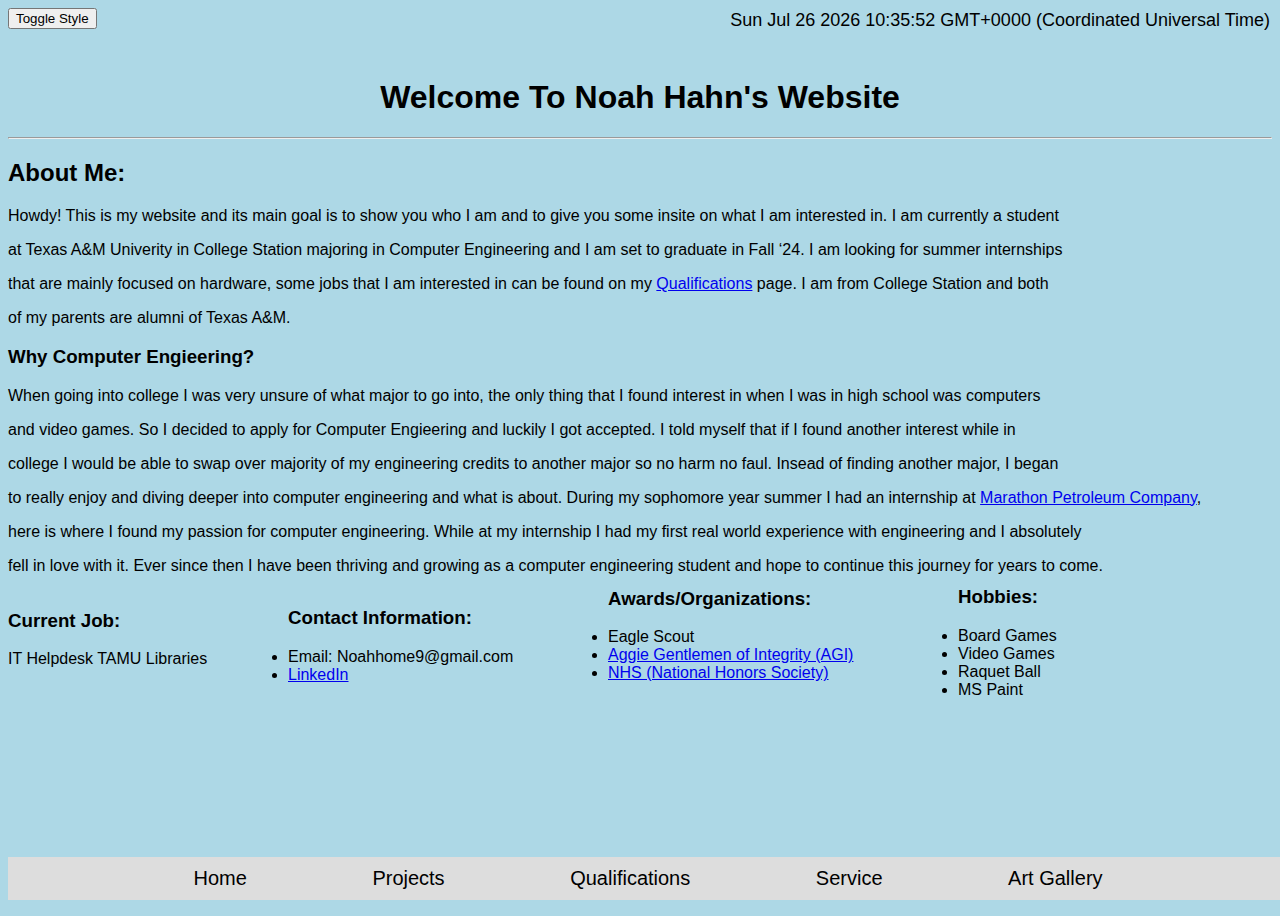
==== Index.html @ 97686591 "Finnished" ====
<!DOCTYPE html>

<head>
    <title>Noah Hahn</title>
    <link id = "css" rel = "stylesheet" type = "text/css" href = "style.css">
</head>

<body>
    <div>
        <button onclick="toggleStyleSheet()" type="button">Toggle Style</button>
        <script src = "function.js"></script>
    </div>
    <!--This is the date/time in the top right-->
    <div id="date-time">
        <script>
            // javascript code to display date and time in top right corner
            var date = new Date();
            document.write(date);
        </script>
    </div>

    <!--Taskbar to navigate-->
    <h1>Welcome To Noah Hahn's Website</h1>
    <hr>
    <div id="task-bar">
        <a href="">Home</a>
        <a href="Technical_Portfolio.html">Projects</a>
        <a href="Qualifications.html">Qualifications</a>
        <a href="Service.html">Service</a>
        <a href="ArtGallery.html">Art Gallery</a>
    </div>

    <!--about me paragraph-->
    <div id = "index-aboutme">
        <p>
        <h2> About Me:</h2>
        <p>Howdy! This is my website and its main goal is to show you who I am and to give you some insite on what I am interested in. I am currently a student</p>
        <p>at Texas A&M Univerity in College Station majoring in Computer Engineering and I am set to graduate in Fall ‘24. I am looking for summer internships</p>
        <p>that are mainly focused on hardware, some jobs that I am interested in can be found on my <a href="Qualifications.html">Qualifications</a> page. I am from College Station and both</p>
        <p>of my parents are alumni of Texas A&M.
        </p>
    </div>
    <!--Why Computer Engineering paragraph-->
    <div id = "index-Why">
        <p>
        <h3> Why Computer Engieering?</h3>
        <p>When going into college I was very unsure of what major to go into, the only thing that I found interest in when I was in high school was computers </p>
        <p>and video games. So I decided to apply for Computer Engieering and luckily I got accepted. I told myself that if I found another interest while in </p>
        <p>college I would be able to swap over majority of my engineering credits to another major so no harm no faul. Insead of finding another major, I began </p>
        <p>to really enjoy and diving deeper into computer engineering and what is about. During my sophomore year summer I had an internship at <a href="https://www.marathonpetroleum.com/">Marathon Petroleum Company</a>,</p>
        <p>here is where I found my passion for computer engineering. While at my internship I had my first real world experience with engineering and I absolutely </p>
        <p>fell in love with it. Ever since then I have been thriving and growing as a computer engineering student and hope to continue this journey for years to come.</p>
        </p>
    </div>
    
    <!--Current Job paragraph-->
    <div id = "current-job">
        <p>
        <h3> Current Job: </h3>
        IT Helpdesk TAMU Libraries
        </p>
    </div>
    
    <!--Contact Information paragraph-->
    <div id = "contact-info">
        <p>
        <h3>Contact Information: </h3>
        <li>Email: Noahhome9@gmail.com</li>
        <li> <a href="https://www.linkedin.com/in/noah-hahn-5aa1311bb/">LinkedIn</a></li>
        </p>
    </div>
    
    <!--Awards/Organization paragraph-->
    <div id = "awards">
        <p>
        <h3>Awards/Organizations:</h3>
        <li>Eagle Scout</li>
        <li><a href="https://www.tamuagi.com/">Aggie Gentlemen of Integrity (AGI)</a></li>
        <li><a href="https://www.nhs.us/">NHS (National Honors Society)</a></li>
        </p>
    </div>

    <!--Hobbies paragraph-->
    <div id = "hobbies">
        <p>
        <h3>Hobbies:</h3>
        <li>Board Games</li>
        <li>Video Games</li>
        <li>Raquet Ball</li>
        <li>MS Paint</li>
        </p>
    </div>
    

    <!---->
    <div id="head-shot">
        <img src="Pictures/HeadShot.jpg" alt="Headshot" width=250 height=325>
    </div>

    <div id="box">
        <div id="borderLeft">

        </div>
    </div>
    
    
</body>

</html>
---- style.css ----
* {
    /*This is making the default font sans-serif*/
    font-family: sans-serif;
}

/* styling for date and time in top right corner {id} */
#date-time {
    position: absolute;
    top: 10px;
    right: 10px;
    font-size: 18px;
}

/* styling for title section */
h1 {
    text-align: center;
    margin-top: 50px;
    font-family: sans-serif;
}

body {
    background-color: lightblue;
    overflow-x: hidden;
    height: 100vh;
}

p {
    font-family: sans-serif;
}

#bullet-points {
    /*ID selector (Element that is unique within a page)*/
    font-family: sans-serif;
    margin-left: 300px;
    margin-top: -167px;
    margin-bottom: 60px;
}

#current-job{
    margin-top: 35px;
}

#contact-info{
    margin-left: 280px;
    margin-top: -80px;
}

#awards{
    margin-left: 600px;
    margin-top: -115px;
}

#hobbies{
    margin-left: 950px;
    margin-top: -115px;
}

#p-center {
    text-align: center;
}

img {
    width: calc(25% - 20px);
    height: auto;
    object-fit: cover;
    border: 2px solid black;
}

#head-shot {
    margin-left: 1300px;
    margin-top: -550px;
    width: 800px;
}

/* styling for task bar */
#task-bar {
    /*Class selector (*/
    position: fixed;
    bottom: 0;
    width: 100%;
    background-color: #ddd;
    text-align: center;
    font: 125% georgia, sans-serif;
}

#task-bar a {
    display: inline-block;
    padding: 10px 60px;
    text-decoration: none;
    color: black;
}

#pos {
    background-color: transparent;
    position: fixed;
    top: 0%;
    right: 95%;
}

.switch {
    position: relative;
    display: inline-block;
    width: 60px;
    height: 34px;
}
.slider.round {
    border-radius: 34px;
}
.slider {
    position: absolute;
    cursor: pointer;
    top: 1;
    left: 0;
    right: 0;
    bottom: 0;
    background-color: white;
    -webkit-transition: .4s;
    transition: .4s;
}

/* styling for gallery section {Classes} 
.gallery {
    display: flex;
    flex-wrap: wrap;
    flex-direction: column;
    justify-content: space-between;
    padding: 50px;
}

.gallery img {

    margin-bottom: 20px;
}
*/

div.gallery {
    margin: 110px;
    border: 1px solid #ccc;
    float: left;
    width: 220px;
  }

  div.gallery img {
    width: 200%;
    height: auto;
  }
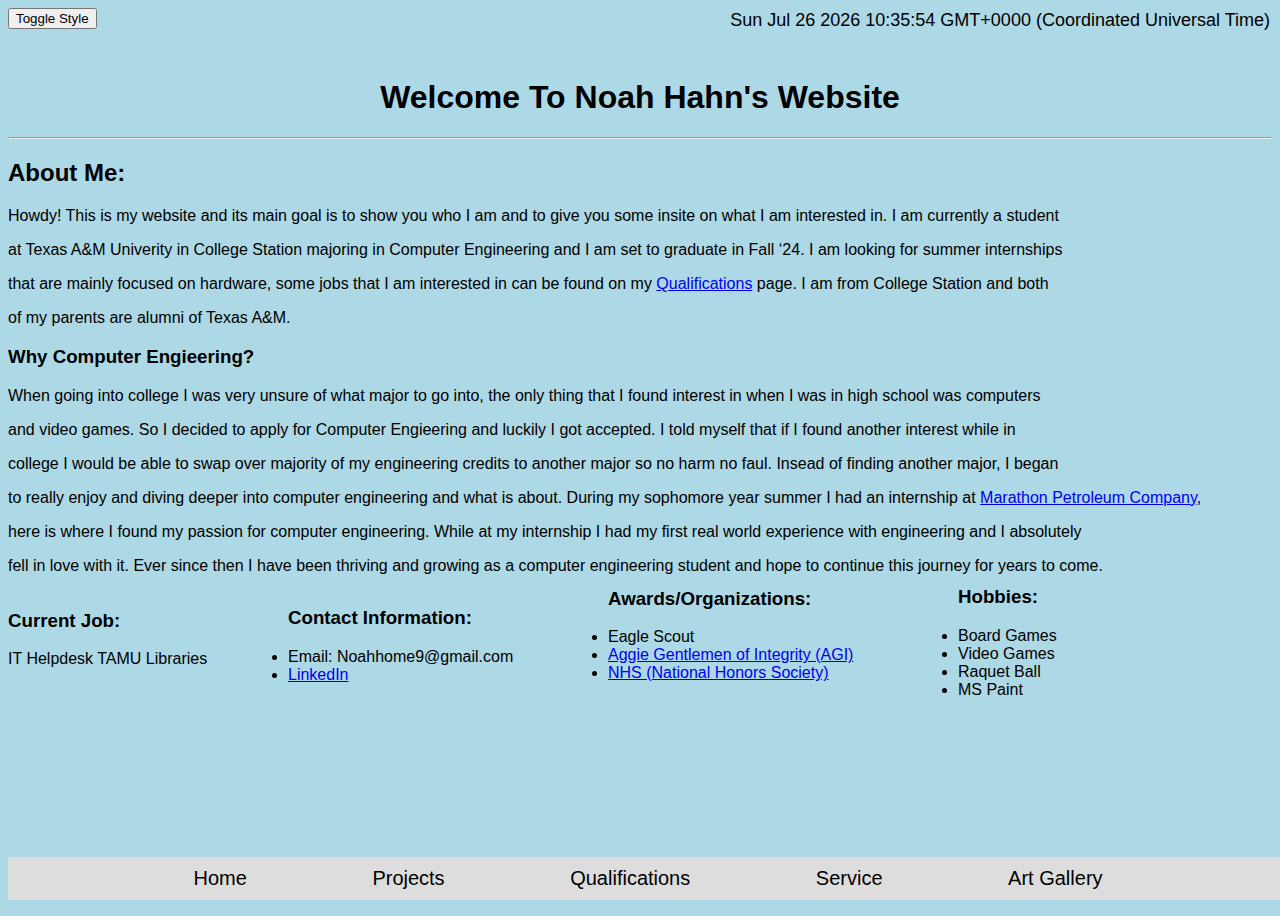
==== commit 63d364fd: "Finnish" ====
--- a/Index.html
+++ b/Index.html
@@ -6,7 +6,7 @@
 </head>
 
 <body>
-    <div>
+    <div id = "button">
         <button onclick="toggleStyleSheet()" type="button">Toggle Style</button>
         <script src = "function.js"></script>
     </div>
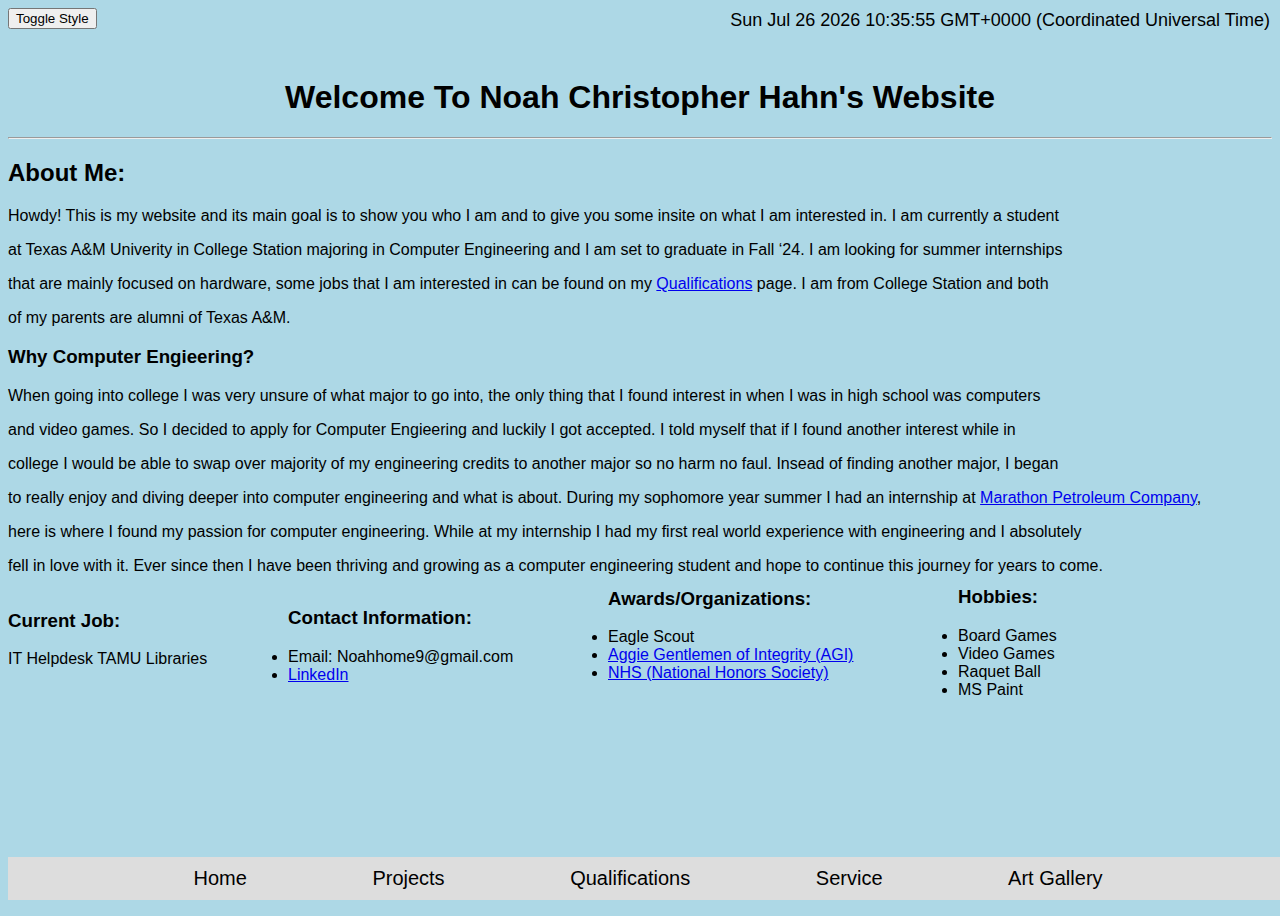
==== commit 85bd4d31: "Test Changes" ====
--- a/Index.html
+++ b/Index.html
@@ -20,7 +20,7 @@
     </div>
 
     <!--Taskbar to navigate-->
-    <h1>Welcome To Noah Hahn's Website</h1>
+    <h1>Welcome To Noah Christopher Hahn's Website</h1>
     <hr>
     <div id="task-bar">
         <a href="">Home</a>
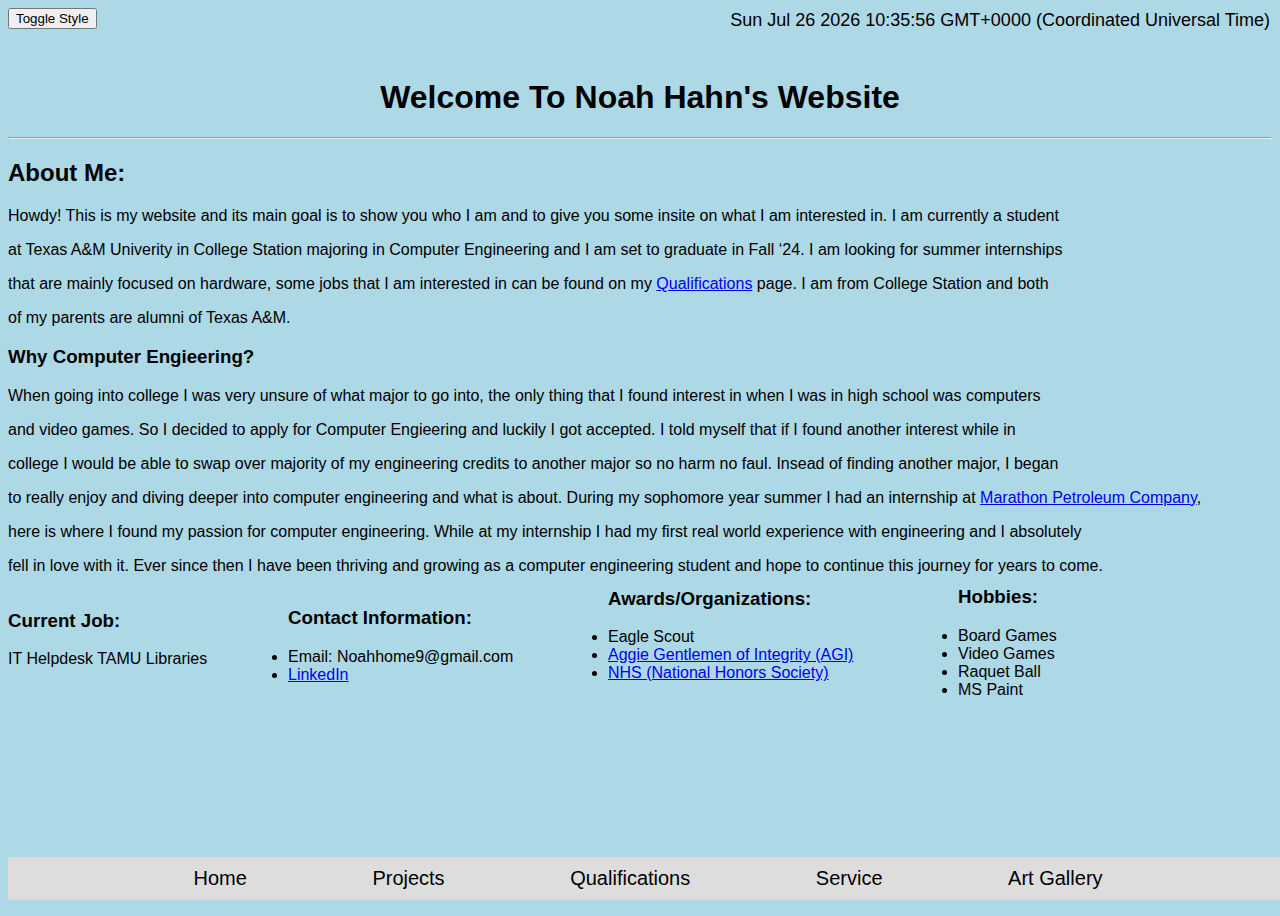
==== commit 56f7bff8: "test 2" ====
--- a/Index.html
+++ b/Index.html
@@ -20,7 +20,7 @@
     </div>
 
     <!--Taskbar to navigate-->
-    <h1>Welcome To Noah Christopher Hahn's Website</h1>
+    <h1>Welcome To Noah Hahn's Website</h1>
     <hr>
     <div id="task-bar">
         <a href="">Home</a>
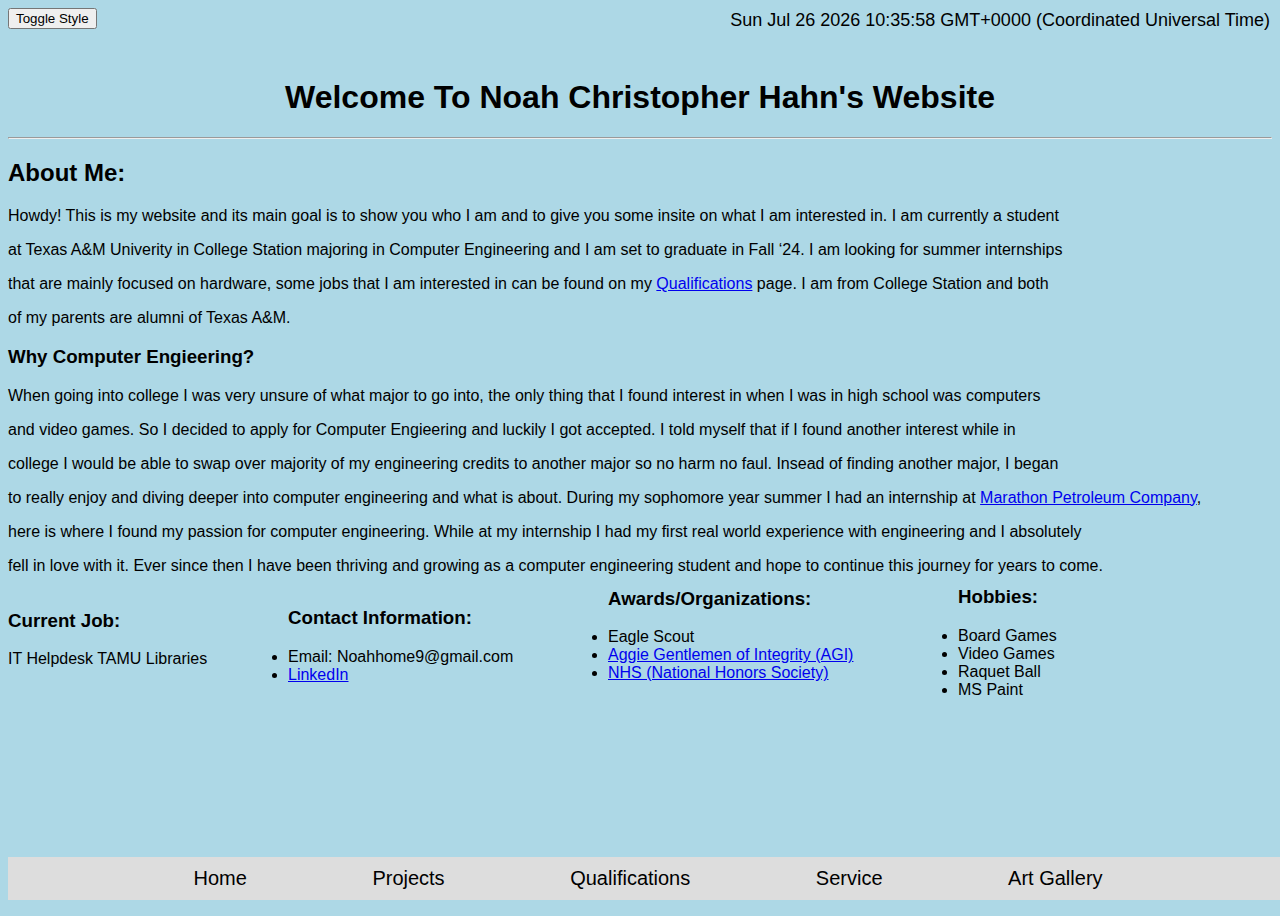
==== commit 165f5704: "This is for ScreenShots" ====
--- a/Index.html
+++ b/Index.html
@@ -20,7 +20,7 @@
     </div>
 
     <!--Taskbar to navigate-->
-    <h1>Welcome To Noah Hahn's Website</h1>
+    <h1>Welcome To Noah Christopher Hahn's Website</h1>
     <hr>
     <div id="task-bar">
         <a href="">Home</a>
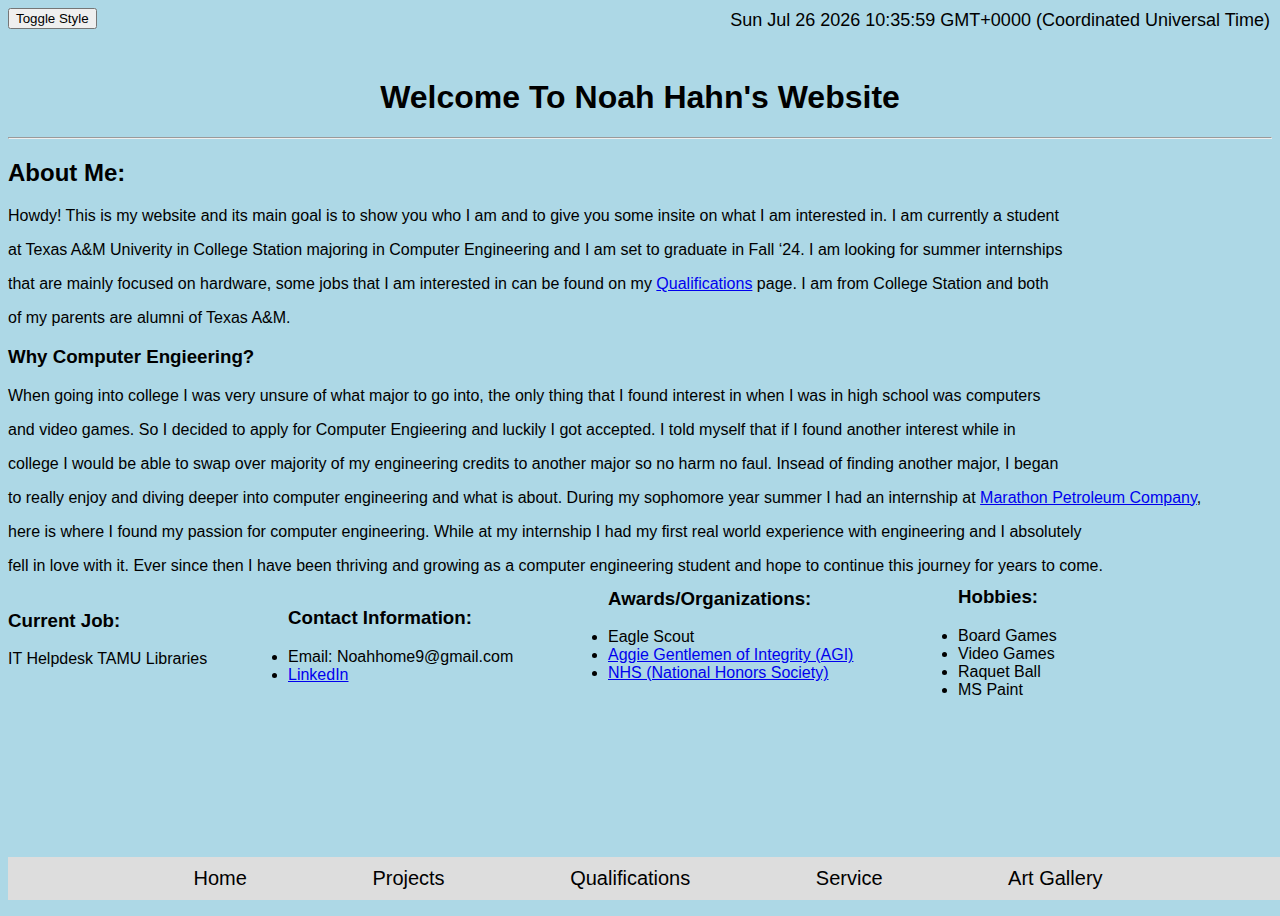
==== commit b508dafb: "More testing" ====
--- a/Index.html
+++ b/Index.html
@@ -20,7 +20,7 @@
     </div>
 
     <!--Taskbar to navigate-->
-    <h1>Welcome To Noah Christopher Hahn's Website</h1>
+    <h1>Welcome To Noah Hahn's Website</h1>
     <hr>
     <div id="task-bar">
         <a href="">Home</a>
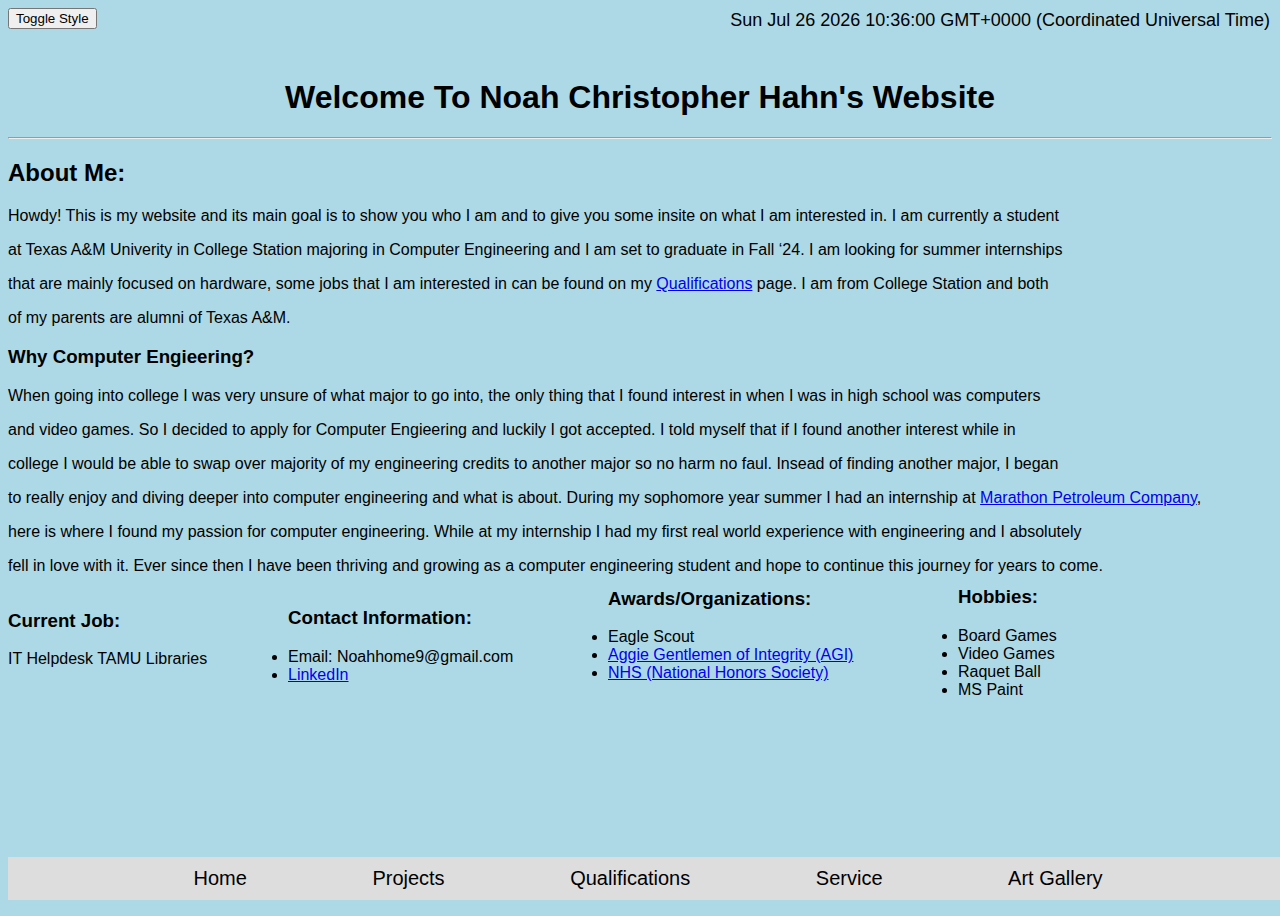
==== commit 3b820714: "Demo Video" ====
--- a/Index.html
+++ b/Index.html
@@ -20,7 +20,7 @@
     </div>
 
     <!--Taskbar to navigate-->
-    <h1>Welcome To Noah Hahn's Website</h1>
+    <h1>Welcome To Noah Christopher Hahn's Website</h1>
     <hr>
     <div id="task-bar">
         <a href="">Home</a>
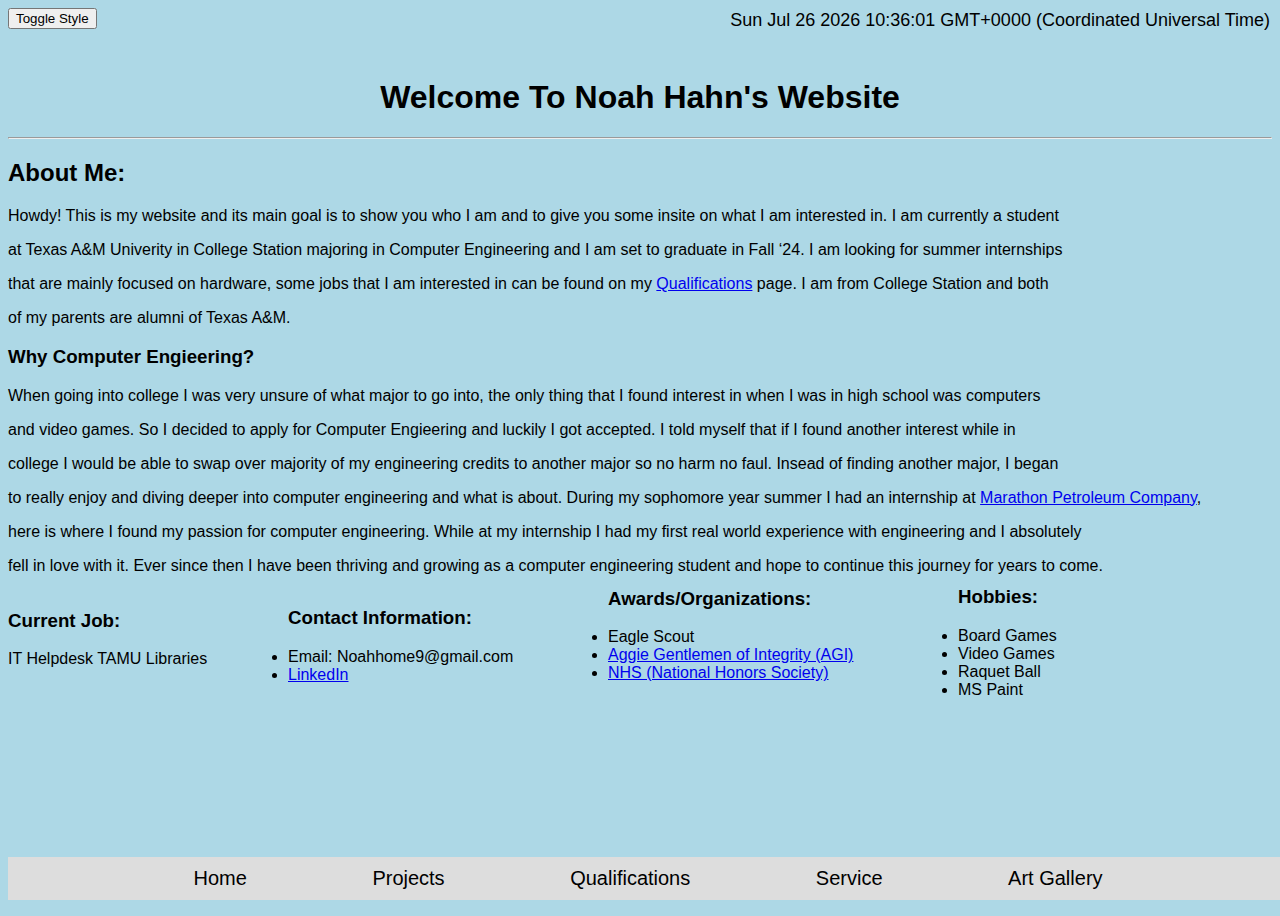
==== commit 3b26b73b: "Testing" ====
--- a/Index.html
+++ b/Index.html
@@ -20,7 +20,7 @@
     </div>
 
     <!--Taskbar to navigate-->
-    <h1>Welcome To Noah Christopher Hahn's Website</h1>
+    <h1>Welcome To Noah Hahn's Website</h1>
     <hr>
     <div id="task-bar">
         <a href="">Home</a>
